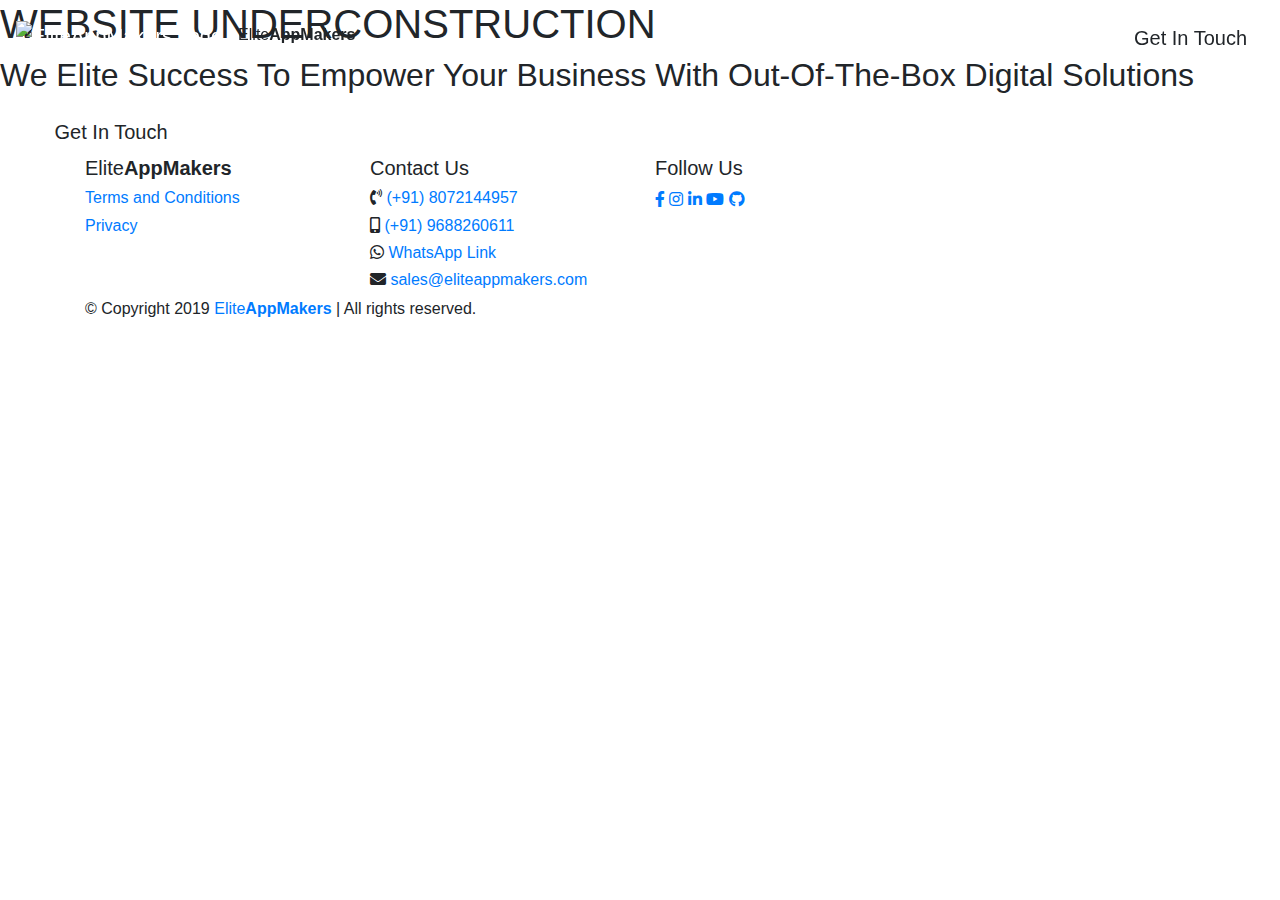
==== blog.html @ 5830943c "initial commit" ====
<!DOCTYPE html>
<html lang="en" dir="ltr">
  <head>
    <meta charset="utf-8">
    <meta name="viewport" content="width=device-width, initial-scale=1, minimum-scale=1, maximum-scale=1, shrink-to-fit=no">
    <title>Elite Blog | EliteAppMakers</title>



    <!-- Fonts Used -->
    <link href="https://fonts.googleapis.com/css?family=Open+Sans:300,400,500,600,700,800" rel="stylesheet">

    <!--Bootstrap CSS -->
    <link rel="stylesheet" href="https://stackpath.bootstrapcdn.com/bootstrap/4.3.1/css/bootstrap.min.css" integrity="sha384-ggOyR0iXCbMQv3Xipma34MD+dH/1fQ784/j6cY/iJTQUOhcWr7x9JvoRxT2MZw1T" crossorigin="anonymous">
    <link rel="stylesheet" href="assets/css/swiper.min.css">
    <link rel="stylesheet" href="https://use.fontawesome.com/releases/v5.4.1/css/all.css">
    <link rel="stylesheet" href="assets/css/my_styles.css">

    <!-- Icons Used -->
    <!-- <script defer src="https://use.fontawesome.com/releases/v5.0.7/js/all.js"></script> -->

    <!-- jQuery first, then Popper.js, then Bootstrap JS -->
    <script src="https://code.jquery.com/jquery-3.3.1.slim.min.js" integrity="sha384-q8i/X+965DzO0rT7abK41JStQIAqVgRVzpbzo5smXKp4YfRvH+8abtTE1Pi6jizo" crossorigin="anonymous"></script>
    <script src="https://cdnjs.cloudflare.com/ajax/libs/popper.js/1.14.7/umd/popper.min.js" integrity="sha384-UO2eT0CpHqdSJQ6hJty5KVphtPhzWj9WO1clHTMGa3JDZwrnQq4sF86dIHNDz0W1" crossorigin="anonymous"></script>
    <script src="https://stackpath.bootstrapcdn.com/bootstrap/4.3.1/js/bootstrap.min.js" integrity="sha384-JjSmVgyd0p3pXB1rRibZUAYoIIy6OrQ6VrjIEaFf/nJGzIxFDsf4x0xIM+B07jRM" crossorigin="anonymous"></script>

  </head>
  <body>

    <div class="header-box">

    </div>

    <header id="header">
      <div class="container">
        <nav class="navbar navbar-expand-lg navbar-dark fixed-top" id="bg_navbar">
          <!-- Brand & Logo -->
          <a class="navbar-brand" href="#">
            <img src="assets/images/logo/eam_icon.png" width="45" height="45" class="" alt="EliteAppMakers Logo">
          </a>
          <span class="brand_name">Elite<strong>AppMakers</strong></span>
          <!-- Toggler/collapsibe Button -->
          <button class="navbar-toggler" type="button" data-toggle="collapse" data-target="#navbarSupportedContent" aria-controls="navbarSupportedContent" aria-expanded="false" aria-label="Toggle navigation">
            <span class="navbar-toggler-icon"></span>
          </button>
          <!-- Navbar links -->
          <div class="collapse navbar-collapse" id="navbarSupportedContent">

            <ul class="navbar-nav ml-auto">
              <!-- <li class="nav-item">
                <a class="nav-link" href="#">Home</a>
              </li> -->
              <li class="nav-item">
                <a class="nav-link" href="https://www.eliteappmakers.com/">Home</a>
              </li>

              <li class="nav-item">
                <a class="nav-link" href="https://www.eliteappmakers.com/courses">Elite Courses</a>
              </li>

              <li class="nav-item">
                <a class="nav-link" href="https://www.eliteappmakers.com/blog">Elite Blog</a>
              </li>

              <li class="nav-item dropdown">
                <a class="nav-link dropdown-toggle" href="" id="navbarDropdown4" data-toggle="dropdown" aria-haspopup="true" aria-expanded="false">
                  Company
                </a>
                <div class="dropdown-menu" aria-labelledby="navbarDropdown4" id="bg-dropdown">
                  <a class="dropdown-item" href="terms&conditions.html">Terms and Conditions</a>
                  <!-- <a class="dropdown-item" href="#">Disclaimer</a> -->
                  <a class="dropdown-item" href="terms&conditions.html">Privacy</a>
                  <!-- <a class="dropdown-item" href="#">FAQ</a> -->
                </div>
              </li>
            </ul>
            <a href="#footer" class="btn btn-header btn-lg" role="button"><span class="spinner-grow"></span> Get In Touch</a>
          </div>
        </nav>
      </div>
    </header>
    <!-- Header Section Ends-->

    <!-- Banner Section Starts -->
    <section class="banner" id="banner">
      <!-- <div class="glow-banner"></div> -->
      <div class="div-banner-wrap">
        <div class="div-banner-content">
          <div class="banner-content">
            <h1>WEBSITE UNDERCONSTRUCTION</h1>
            <h2>We Elite Success To Empower Your Business With Out-Of-The-Box Digital Solutions</h2>
            <a href="#footer" class="btn btn-lg btn-blue" role="button"><span class="spinner-grow"></span> Get In Touch</a>
          </div>
        </div>
      </div>
    </section>
    <!-- Banner Section Ends -->





    <footer id="footer">
      <div class="container footer-container-top">
        <div class="row">

          <div class="col-xl-3 col-md-6">
            <div class="div-col">
              <div class="">
                <h5 class="footer-brand">Elite<strong>AppMakers</strong></h5>
              </div>

              <div class="div-contant">
                <h6><a class="anchor-line" href="terms&conditions.html">Terms and Conditions</a></h6>
                <!-- <h6><a class="anchor-line" href="">Disclaimer</a></h6> -->
                <h6><a class="anchor-line" href="terms&conditions.html">Privacy</a></h6>
                <!-- <h6><a class="anchor-line" href="">FAQ</a></h6> -->
                <!-- <h6><a href="">Site Map</a></h6> -->
              </div>
            </div>
          </div>

          <div class="col-xl-3 col-md-6" id="div-CU">
            <div class="div-col">
              <div class="div-head">
                <h5><a class="footer-head-line">Contact Us</a></h5>
              </div>

              <div class="div-contant">
                <h6 class="icon-contact"><i class="fas fa-phone-volume"></i> <a class="anchor-line" class="tel-link" href="tel:(+91)8072144957">(+91) 8072144957</a></h6>
                <h6 class="icon-contact"><i class="fas fa-mobile-alt"></i> <a class="anchor-line" class="tel-link" href="tel:(+91)9688260611">(+91) 9688260611</a></h6>
                <h6 class="icon-contact"><i class="fab fa-whatsapp"></i> <a class="anchor-line" target="_blank" href="https://api.whatsapp.com/send?phone=918072144957&amp;text=Hello,%20%20Team%20EliteAppMakers." data-wpel-link="external" rel="nofollow">WhatsApp Link</a></h6>
                <h6 class="icon-contact"><i class="fas fa-envelope"></i> <a class="anchor-line" href="mailto:sales@eliteappmakers.com">sales@eliteappmakers.com</a></h6>
              </div>
            </div>
          </div>

          <div class="col-xl-3 col-md-6" id="div-FU">
            <div class="div-col">
              <div class="div-head">
                <h5><a class="footer-head-line">Follow Us</a></h5>
              </div>
            </div>
            <div class="div-social">
              <a class="social-btn" target="_blank" href="https://www.facebook.com/eliteappmakers.firm.1"><i class="fab fa-facebook-f"></i></a>
              <a class="social-btn" target="_blank" href="https://www.instagram.com/eliteappmakers/"><i class="fab fa-instagram"></i></a>
              <a class="social-btn" target="_blank" href="https://www.linkedin.com/in/eliteappmakers/"><i class="fab fa-linkedin-in"></i></a>
              <a class="social-btn" target="_blank" href="https://www.youtube.com/channel/UCZpyryavfUY1_IWc7NMgv6g?sub_confirmation=1"><i class="fab fa-youtube"></i></a>
              <a class="social-btn" target="_blank" href="https://github.com/EliteAppMakers"><i class="fab fa-github"></i></a>
              <!-- <a class="social-btn" href="#"><i class="fab fa-dribbble"></i></a> -->
            </div>
          </div>

          <div class="col-xl-3 col-md-6" id="mii-logo">
            <div class="div-mii-logo">
              <img class="made-in-india" src="assets/images/logo/made-in-india.jpg" alt="">
            </div>
          </div>

        </div>
      </div>
      <div class="container footer-container-bottom">
        <div class="row">
          <div class="col-lg-12">
            <div class="cr">
              <p class="cr-p">© Copyright 2019 <a class="eam-link" href="">Elite<strong>AppMakers</strong></a> | All rights reserved.</p>
            </div>
          </div>
        </div>
      </div>
    </footer>

  </body>
</html>
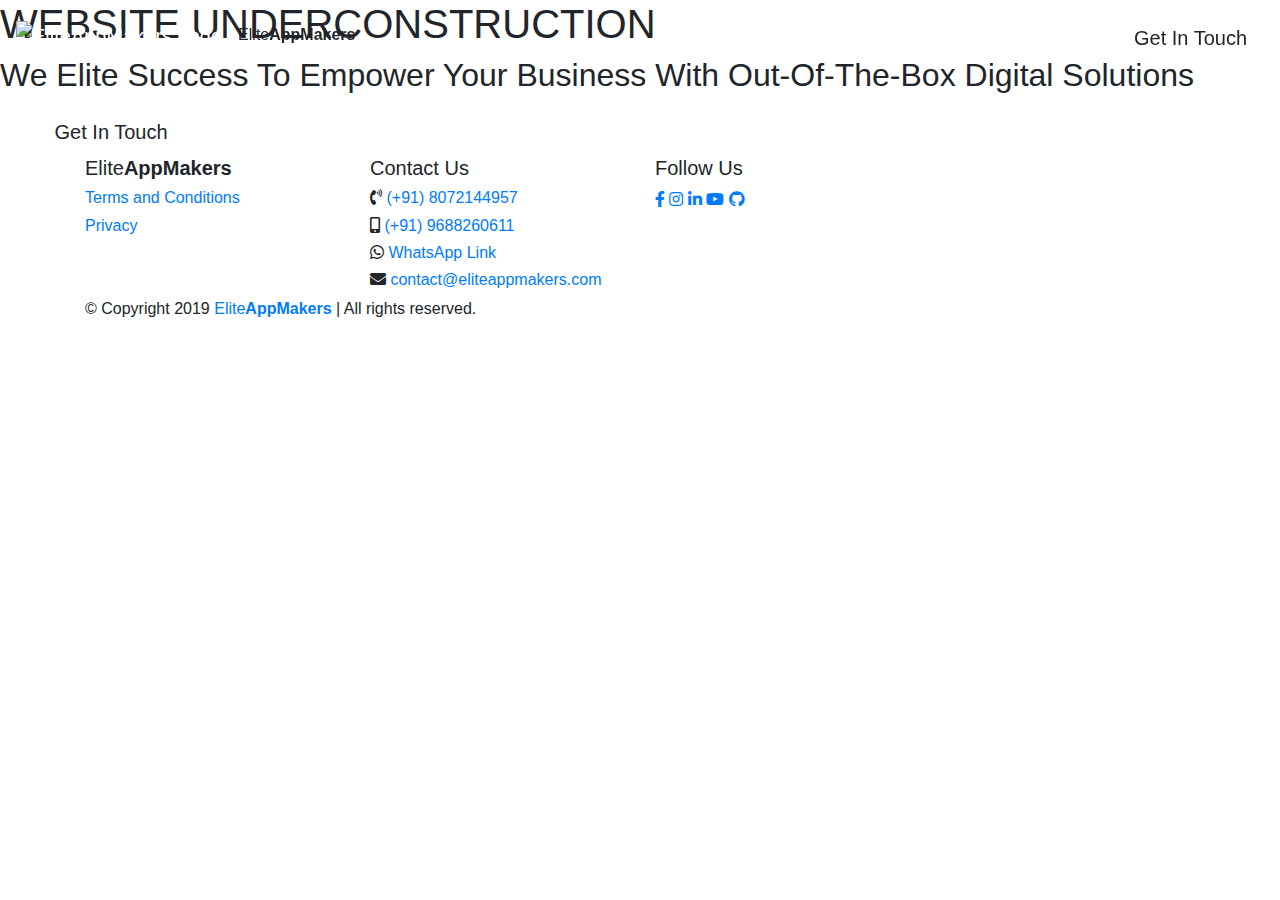
==== commit e1d69b81: "changes" ====
--- a/blog.html
+++ b/blog.html
@@ -51,15 +51,15 @@
                 <a class="nav-link" href="#">Home</a>
               </li> -->
               <li class="nav-item">
-                <a class="nav-link" href="https://www.eliteappmakers.com/">Home</a>
+                <a class="nav-link" href="index.html">Home</a>
               </li>
 
               <li class="nav-item">
-                <a class="nav-link" href="https://www.eliteappmakers.com/courses">Elite Courses</a>
+                <a class="nav-link" href="courses.html">Elite Courses</a>
               </li>
 
               <li class="nav-item">
-                <a class="nav-link" href="https://www.eliteappmakers.com/blog">Elite Blog</a>
+                <a class="nav-link" href="blog.html">Elite Blog</a>
               </li>
 
               <li class="nav-item dropdown">
@@ -130,7 +130,7 @@
                 <h6 class="icon-contact"><i class="fas fa-phone-volume"></i> <a class="anchor-line" class="tel-link" href="tel:(+91)8072144957">(+91) 8072144957</a></h6>
                 <h6 class="icon-contact"><i class="fas fa-mobile-alt"></i> <a class="anchor-line" class="tel-link" href="tel:(+91)9688260611">(+91) 9688260611</a></h6>
                 <h6 class="icon-contact"><i class="fab fa-whatsapp"></i> <a class="anchor-line" target="_blank" href="https://api.whatsapp.com/send?phone=918072144957&amp;text=Hello,%20%20Team%20EliteAppMakers." data-wpel-link="external" rel="nofollow">WhatsApp Link</a></h6>
-                <h6 class="icon-contact"><i class="fas fa-envelope"></i> <a class="anchor-line" href="mailto:sales@eliteappmakers.com">sales@eliteappmakers.com</a></h6>
+                <h6 class="icon-contact"><i class="fas fa-envelope"></i> <a class="anchor-line" href="mailto:contact@eliteappmakers.com">contact@eliteappmakers.com</a></h6>
               </div>
             </div>
           </div>
